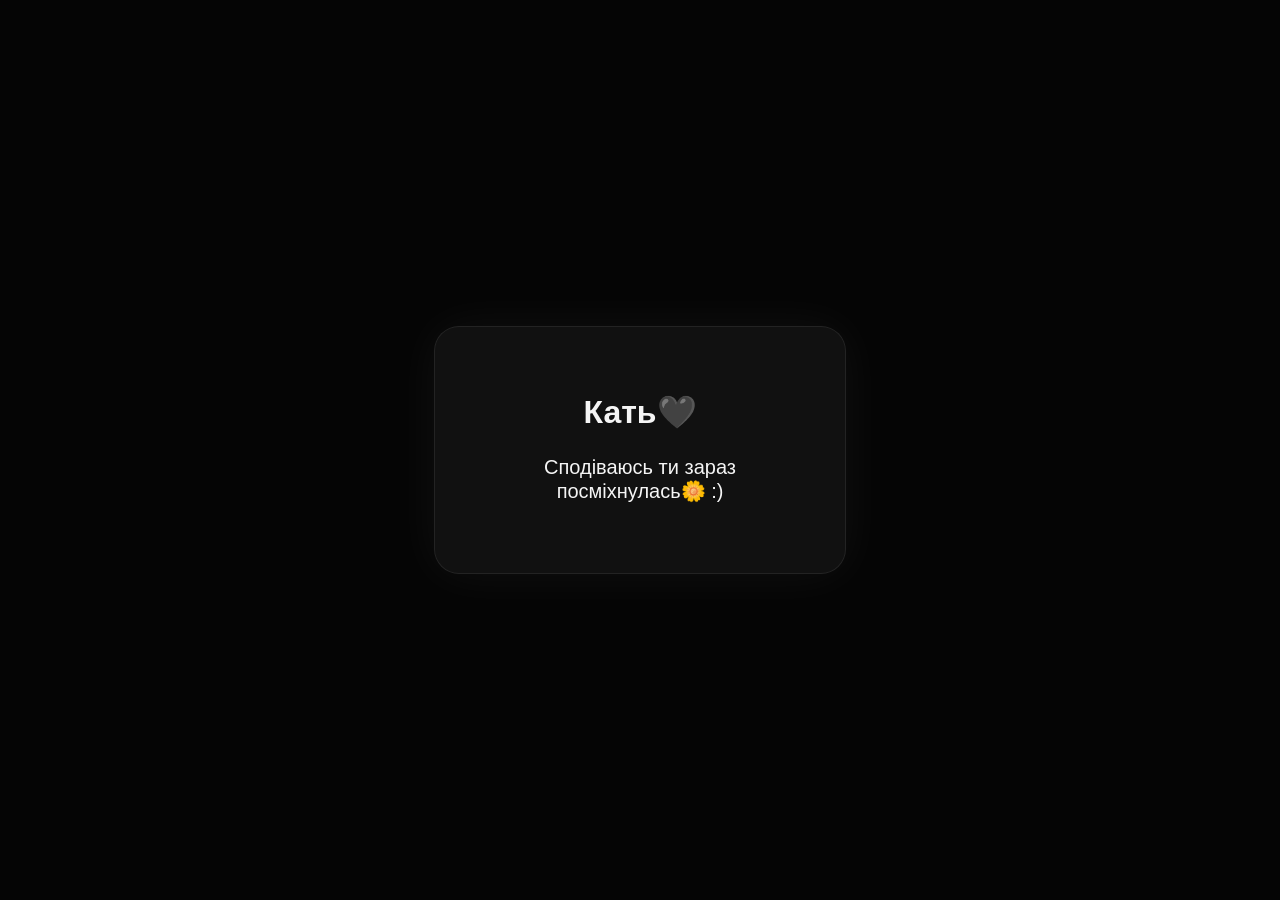
==== index.html @ a6fd89d6 "first version" ====
<!DOCTYPE html>
<html lang="uk">
<head>
    <meta charset="UTF-8">
    <meta name="viewport" content="width=device-width, initial-scale=1.0">
    <title>Для Каті</title>
    <link rel="stylesheet" href="style.css">
</head>

<body>

    <div class="container">
     <h1>Кать🖤</h1>

<div id="message"></div>
        <div id="message"></div>
        <div class="hearts"></div>
    </div>


    <script src="script.js"></script>

</body>
</html>
---- style.css ----
body {
    margin: 0;
    height: 100vh;
    overflow: hidden;

    display: flex;
    justify-content: center;
    align-items: center;

    font-family: Arial, sans-serif;
    color: #f5f5f5;

    background: #050505;
}

.container {
    text-align: center;

    background: rgba(20, 20, 20, 0.8);

    padding: 45px;
    border-radius: 25px;

    width: 320px;

    border: 1px solid rgba(255,255,255,0.08);

    box-shadow:
        0 0 50px rgba(255,255,255,0.05);

    opacity: 0;
    animation: fadeIn 1.5s ease forwards;
}


@keyframes fadeIn {
    from {
        opacity: 0;
        transform: scale(0.9);
    }

    to {
        opacity: 1;
        transform: scale(1);
    }
}


button {
    margin-top: 20px;
    padding: 12px 25px;
    border-radius: 20px;
    border: none;
    cursor: pointer;
}


#message {
    margin-top: 25px;
    font-size: 20px;
    opacity: 0;
    transform: translateY(20px);
    animation: appear 1.5s ease forwards;
}


@keyframes appear {
    from {
        opacity: 0;
        transform: translateY(20px);
    }

    to {
        opacity: 1;
        transform: translateY(0);
    }
}

.floating {
    position: absolute;
    bottom: -30px;

    animation: floatUp linear forwards;

    opacity: 0.8;
    pointer-events: none;
}


@keyframes floatUp {

    0% {
        transform: translateY(0) rotate(0deg);
        opacity: 0;
    }

    20% {
        opacity: 1;
    }

    100% {
        transform: translateY(-110vh) rotate(360deg);
        opacity: 0;
    }

}
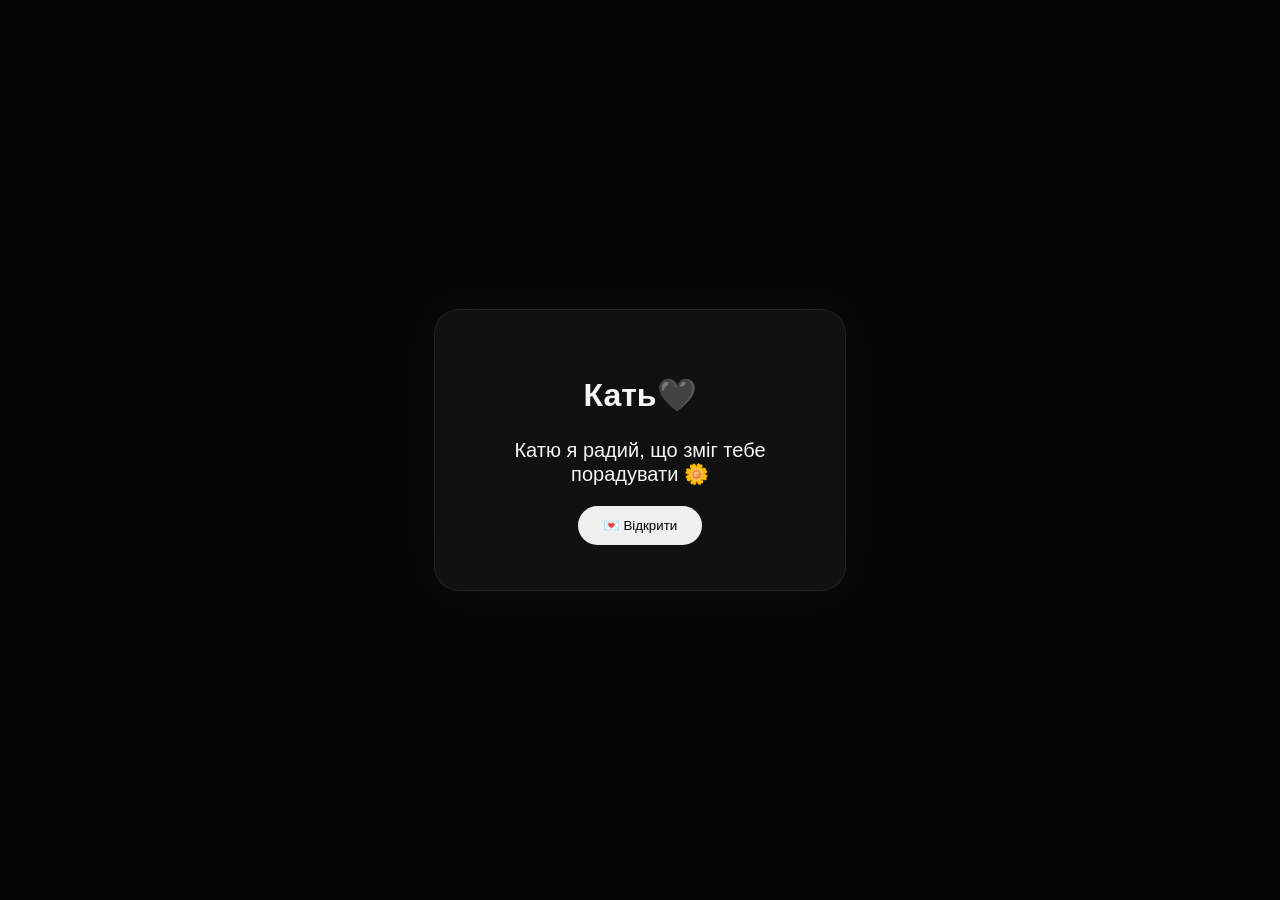
==== commit 48694114: "update website" ====
--- a/index.html
+++ b/index.html
@@ -1,24 +1,31 @@
 <!DOCTYPE html>
 <html lang="uk">
+
 <head>
     <meta charset="UTF-8">
     <meta name="viewport" content="width=device-width, initial-scale=1.0">
-    <title>Для Каті</title>
+
+    <title>Кать🖤</title>
+
     <link rel="stylesheet" href="style.css">
 </head>
 
 <body>
 
-    <div class="container">
-     <h1>Кать🖤</h1>
+<div class="container">
 
-<div id="message"></div>
-        <div id="message"></div>
-        <div class="hearts"></div>
-    </div>
+    <h1>Кать🖤</h1>
 
+    <div id="message"></div>
 
-    <script src="script.js"></script>
+    <button id="nextBtn" disabled>
+        Завантаження...
+    </button>
+
+</div>
+
+<script src="script.js"></script>
 
 </body>
+
 </html>
--- a/style.css
+++ b/style.css
@@ -1,7 +1,10 @@
 body {
     margin: 0;
     height: 100vh;
-    overflow: hidden;
+   body {
+    overflow-x: hidden;
+    overflow-y: auto;
+}
 
     display: flex;
     justify-content: center;
@@ -104,3 +107,22 @@
     }
 
 }
+
+.flower {
+    width: 180px;
+    margin-top: 20px;
+    border-radius: 15px;
+    animation: flowerShow 1s ease;
+}
+
+@keyframes flowerShow {
+    from {
+        opacity: 0;
+        transform: scale(0.7);
+    }
+
+    to {
+        opacity: 1;
+        transform: scale(1);
+    }
+}
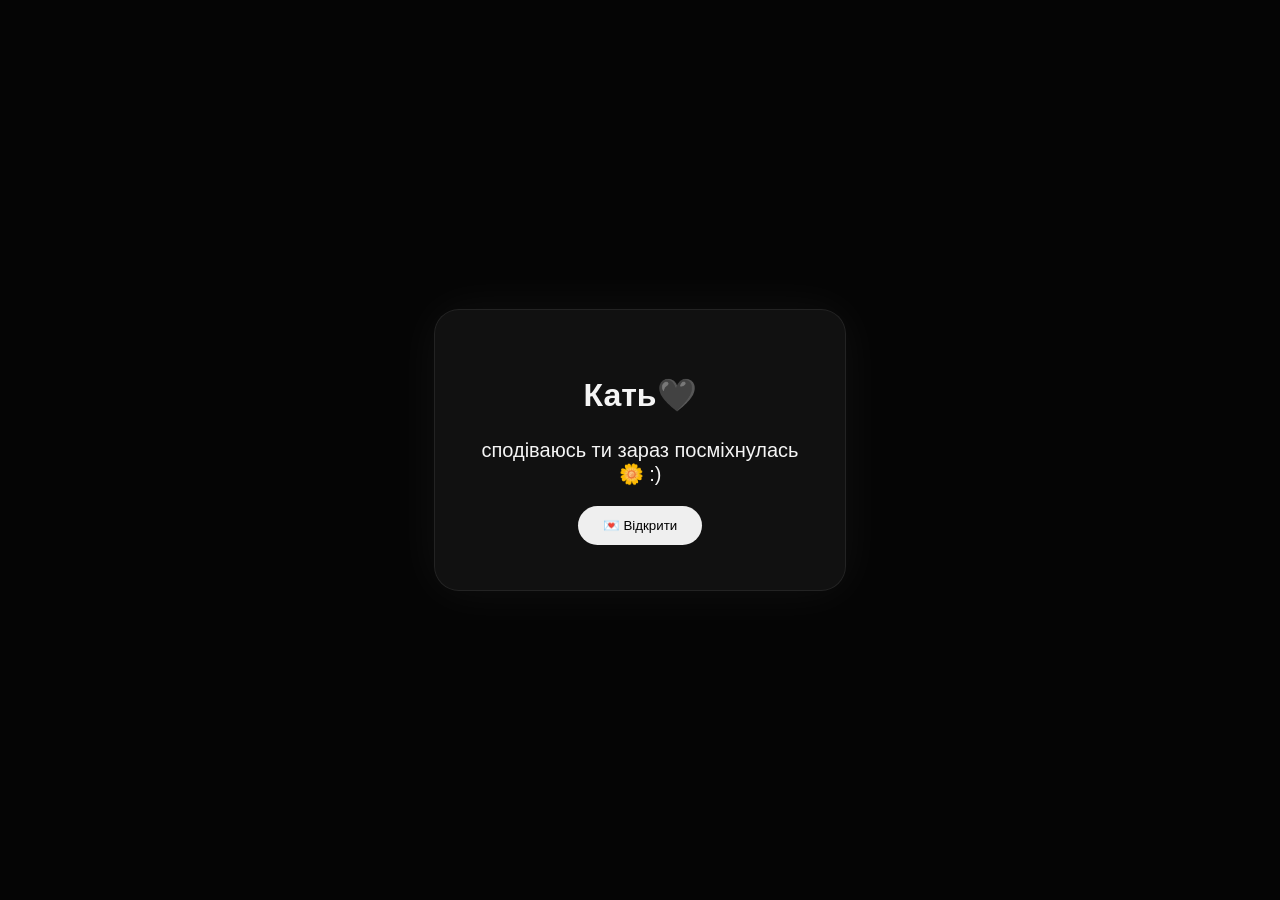
==== commit cf4b9caa: "update site" ====
--- a/index.html
+++ b/index.html
@@ -19,10 +19,23 @@
     <div id="message"></div>
 
     <button id="nextBtn" disabled>
-        Завантаження...
+    Завантаження...
+</button>
+
+<div id="codeBox" style="display:none;">
+    <h3>Введи секретний код 🖤</h3>
+    
+    <input id="secretCode" placeholder="Код">
+
+    <button onclick="checkCode()">
+        Відкрити 💌
     </button>
 
+    <p id="error"></p>
 </div>
+
+</div>
+
 
 <script src="script.js"></script>
 
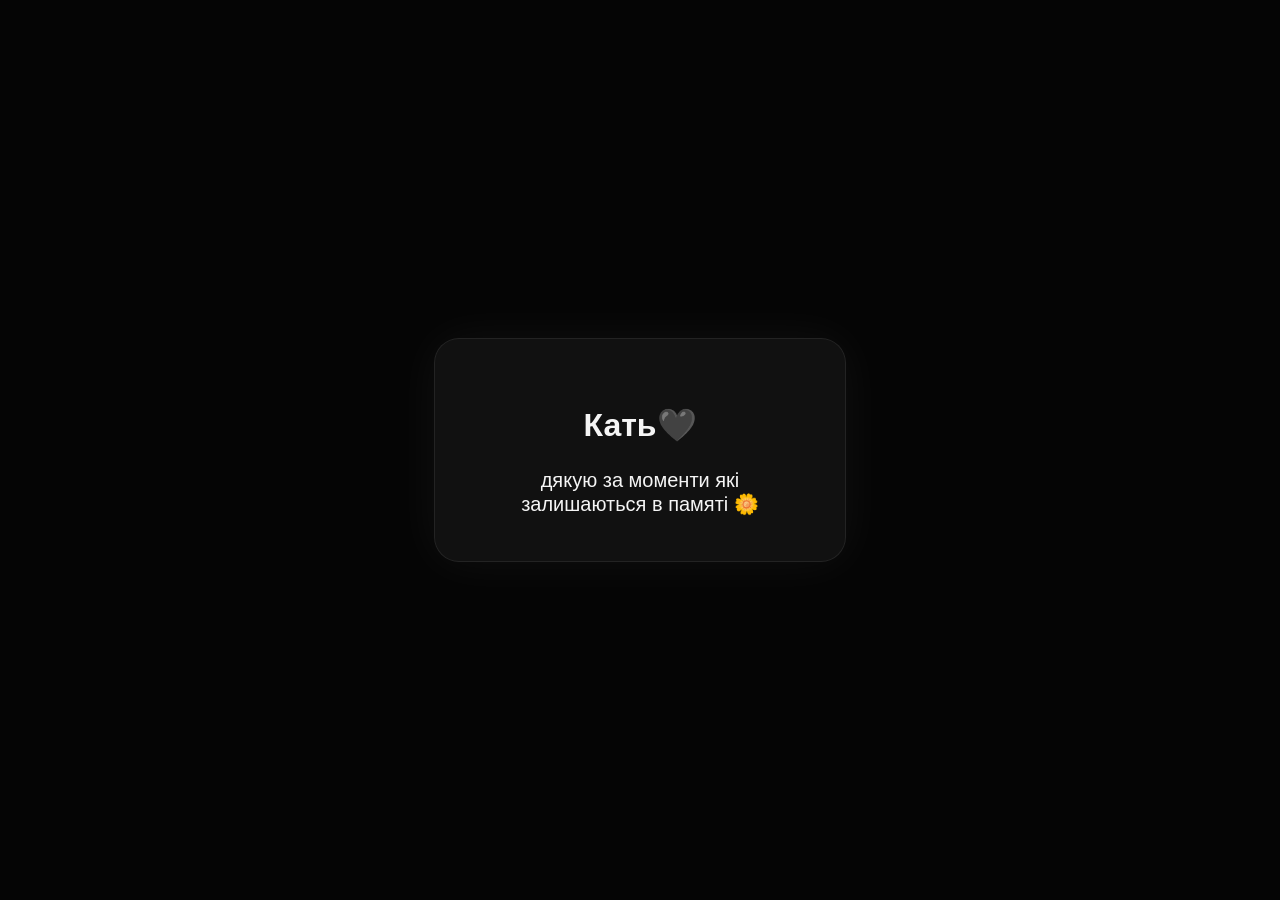
==== commit af9b1317: "update site" ====
--- a/index.html
+++ b/index.html
@@ -17,21 +17,6 @@
     <h1>Кать🖤</h1>
 
     <div id="message"></div>
-
-    <button id="nextBtn" disabled>
-    Завантаження...
-</button>
-
-<div id="codeBox" style="display:none;">
-    <h3>Введи секретний код 🖤</h3>
-    
-    <input id="secretCode" placeholder="Код">
-
-    <button onclick="checkCode()">
-        Відкрити 💌
-    </button>
-
-    <p id="error"></p>
 </div>
 
 </div>
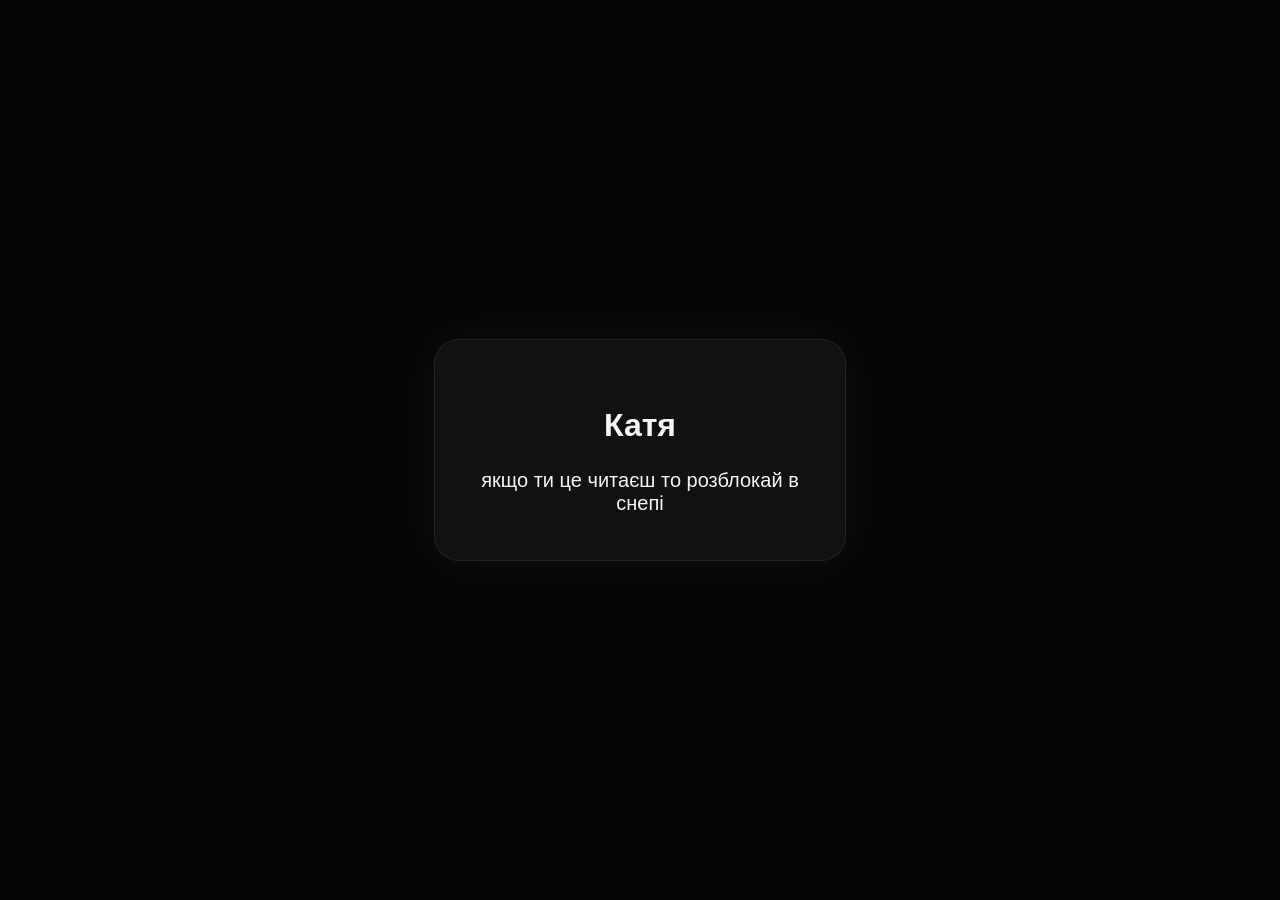
==== commit e127c759: "Update website" ====
--- a/index.html
+++ b/index.html
@@ -5,7 +5,7 @@
     <meta charset="UTF-8">
     <meta name="viewport" content="width=device-width, initial-scale=1.0">
 
-    <title>Кать🖤</title>
+    <title>06.09.2026</title>
 
     <link rel="stylesheet" href="style.css">
 </head>
@@ -14,7 +14,7 @@
 
 <div class="container">
 
-    <h1>Кать🖤</h1>
+    <h1>Катя</h1>
 
     <div id="message"></div>
 </div>
